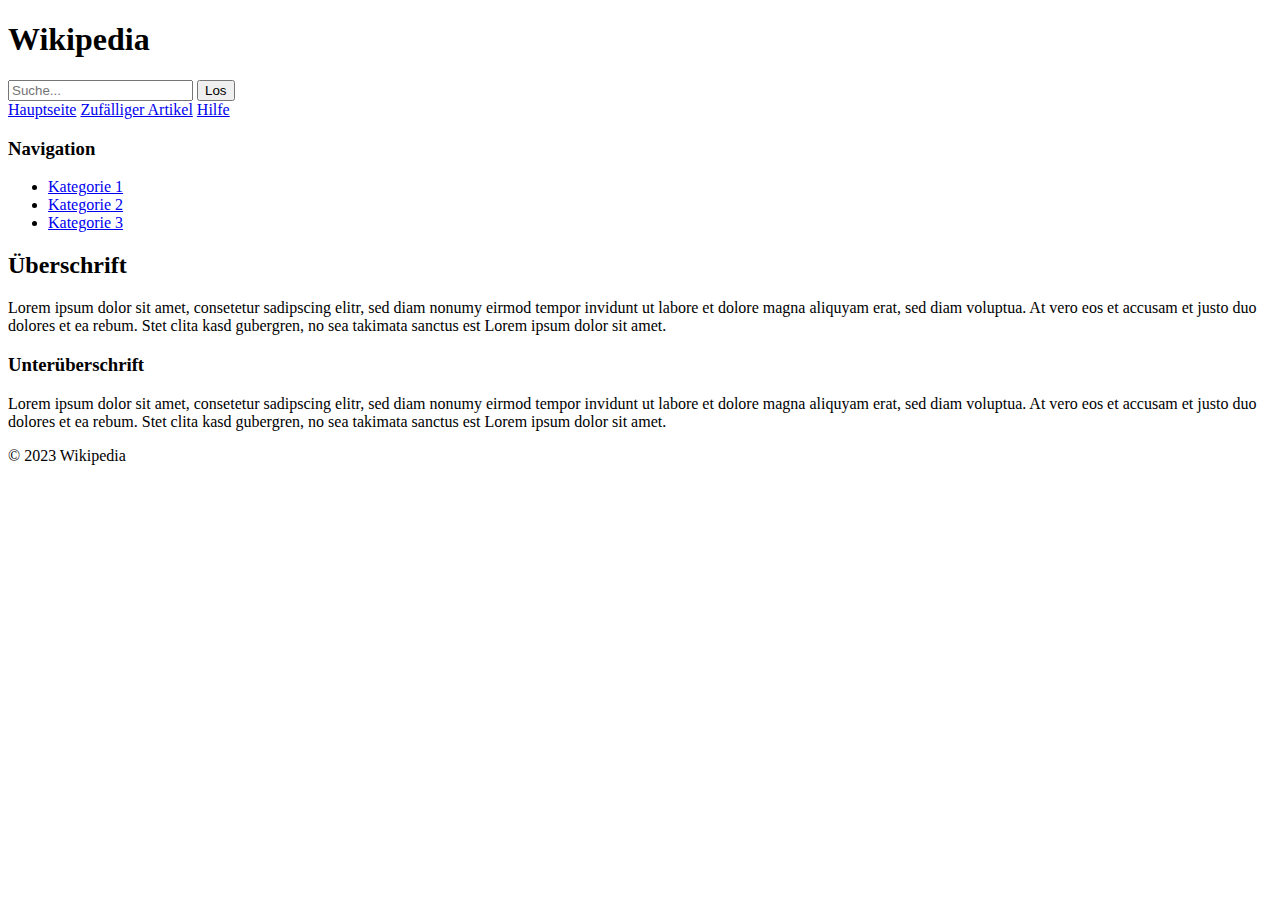
==== index.html @ 42f4f79a "Update index.html" ====
<!DOCTYPE html>
<html>
<head>
 <link rel="stylesheet" href="styles.css"> 
  <meta charset="UTF-8">
  <meta name="viewport" content="width=device-width, initial-scale=1.0">
  <title>Wikipedia-ähnliche Seite</title>
  <link rel="stylesheet" href="style.css"> 
</head>
<body>

<div class="header">
  <h1>Wikipedia</h1>
  <div class="search">
    <form>
      <input type="text" placeholder="Suche...">
      <button type="submit">Los</button> 
    </form>
  </div>
  <div class="nav">
    <a href="#">Hauptseite</a>
    <a href="#">Zufälliger Artikel</a>
    <a href="#">Hilfe</a>
  </div>
</div>

<div class="content">

  <div class="sidebar">
    <h3>Navigation</h3>
    <ul>
      <li><a href="#">Kategorie 1</a></li>
      <li><a href="#">Kategorie 2</a></li>
      <li><a href="#">Kategorie 3</a></li>
    </ul>
  </div>
  
  <div class="main">
    <h2>Überschrift</h2>
    <p>Lorem ipsum dolor sit amet, consetetur sadipscing elitr, sed diam nonumy eirmod tempor invidunt ut labore et dolore magna aliquyam erat, sed diam voluptua. At vero eos et accusam et justo duo dolores et ea rebum. Stet clita kasd gubergren, no sea takimata sanctus est Lorem ipsum dolor sit amet.</p>

    <h3>Unterüberschrift</h3>
    <p>Lorem ipsum dolor sit amet, consetetur sadipscing elitr, sed diam nonumy eirmod tempor invidunt ut labore et dolore magna aliquyam erat, sed diam voluptua. At vero eos et accusam et justo duo dolores et ea rebum. Stet clita kasd gubergren, no sea takimata sanctus est Lorem ipsum dolor sit amet.</p>

  </div>

</div>

<div class="footer">
  <p>&copy; 2023 Wikipedia</p>
</div>

</body>
</html>
---- style.css ----

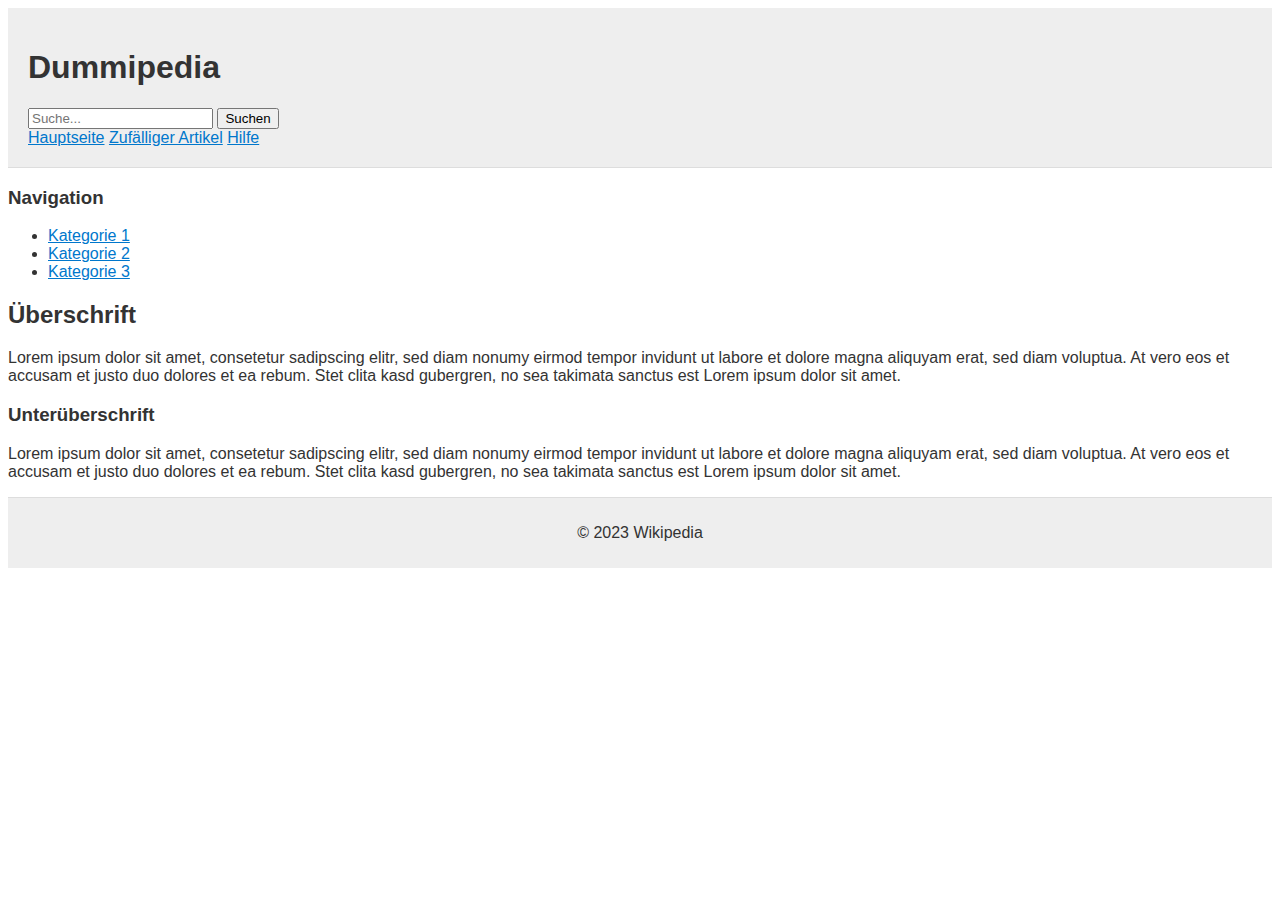
==== commit 216f2771: "Update index.html" ====
--- a/index.html
+++ b/index.html
@@ -1,8 +1,8 @@
 <!DOCTYPE html>
 <html>
-<head>
- <link rel="stylesheet" href="styles.css"> 
+<head> 
   <meta charset="UTF-8">
+ <link rel="stylesheet" href="styles.css">
   <meta name="viewport" content="width=device-width, initial-scale=1.0">
   <title>Wikipedia-ähnliche Seite</title>
   <link rel="stylesheet" href="style.css"> 
@@ -10,17 +10,33 @@
 <body>
 
 <div class="header">
-  <h1>Wikipedia</h1>
+  <h1>Dummipedia</h1>
   <div class="search">
     <form>
       <input type="text" placeholder="Suche...">
-      <button type="submit">Los</button> 
+      <button type="submit">Suchen</button> 
     </form>
   </div>
   <div class="nav">
     <a href="#">Hauptseite</a>
     <a href="#">Zufälliger Artikel</a>
     <a href="#">Hilfe</a>
+      <!-- ... -->
+
+  <div class="content">
+
+    <div class="sidebar">
+      <!-- ... -->
+    </div>
+
+    <div class="main">
+
+      <!-- Dynamische Artikel hier einfügen -->
+      <div id="articles"></div>
+
+    </div>
+
+  </div>
   </div>
 </div>
 
--- a/style.css
+++ b/style.css
@@ -1 +1,47 @@
+/* styles.css */
 
+/* UI Verbesserungen */
+
+body {
+  font-family: 'Arial', sans-serif;
+  color: #333333;
+}
+
+h1, h2, h3 {
+  font-weight: bold;
+}
+
+a {
+  color: #0077cc;
+}
+
+a:hover {
+  text-decoration: none;
+}
+
+.header {
+  background-color: #eee;
+  border-bottom: 1px solid #ddd;
+  padding: 20px;
+}
+
+.footer {
+  background-color: #eee;
+  border-top: 1px solid #ddd;
+  padding: 10px;
+  text-align: center;
+}
+
+/* Dynamische Artikel */
+
+.article {
+  padding: 20px;
+}
+
+.article h2 {
+  margin-top: 0;
+}
+
+.article p {
+  line-height: 1.5;
+}
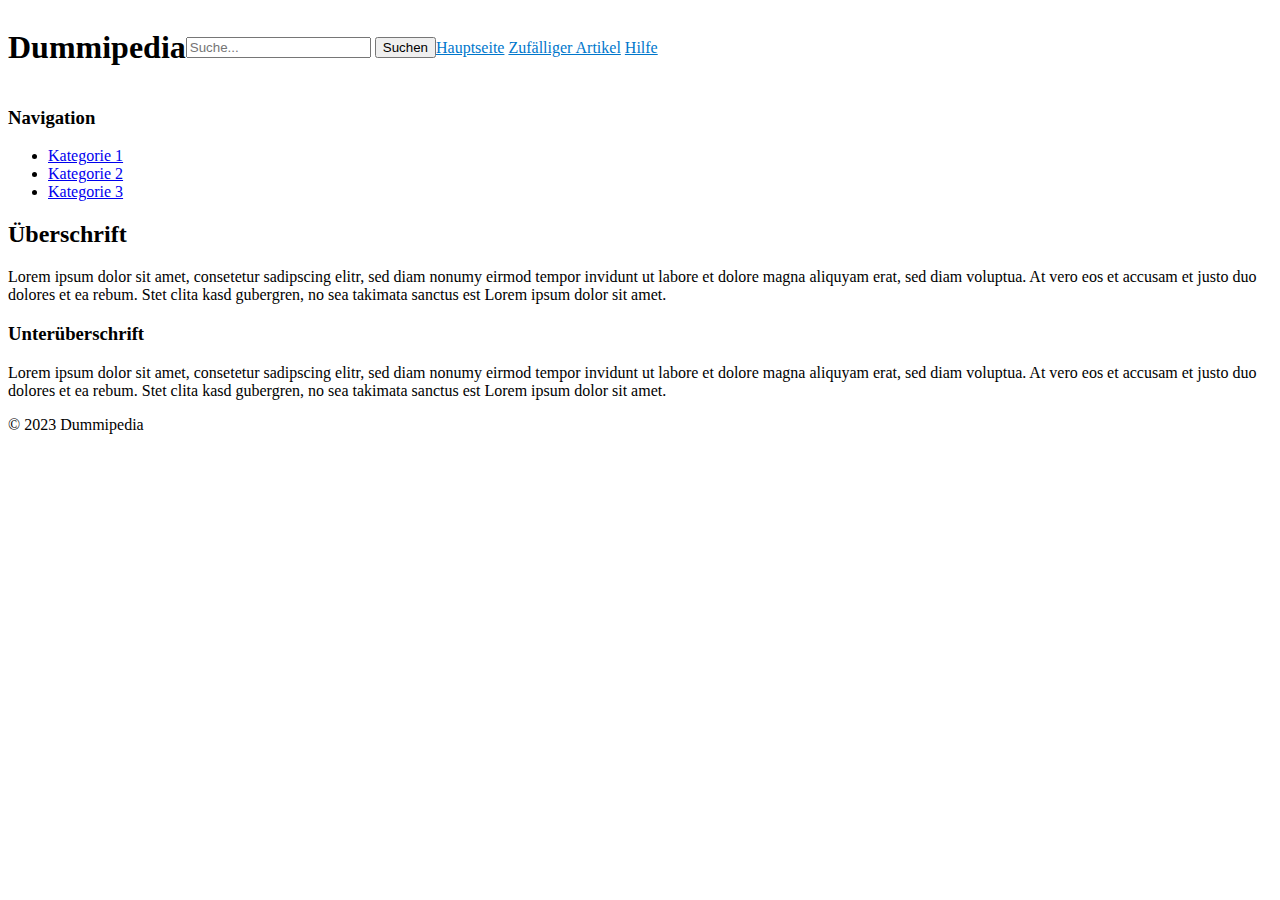
==== commit 0480748e: "Update index.html" ====
--- a/index.html
+++ b/index.html
@@ -4,7 +4,7 @@
   <meta charset="UTF-8">
  <link rel="stylesheet" href="styles.css">
   <meta name="viewport" content="width=device-width, initial-scale=1.0">
-  <title>Wikipedia-ähnliche Seite</title>
+  <title>Dummipedia - Für dumme und zurückgebliebene</title>
   <link rel="stylesheet" href="style.css"> 
 </head>
 <body>
@@ -63,7 +63,7 @@
 </div>
 
 <div class="footer">
-  <p>&copy; 2023 Wikipedia</p>
+  <p>&copy; 2023 Dummipedia</p>
 </div>
 
 </body>
--- a/style.css
+++ b/style.css
@@ -1,9 +1,13 @@
 /* styles.css */
+/* Styles */
 
+.header {
+  display: flex;
+  align-items: center;
 /* UI Verbesserungen */
 
 body {
-  font-family: 'Arial', sans-serif;
+  font-family: 'Libre Baskerville', sans-serif;
   color: #333333;
 }
 
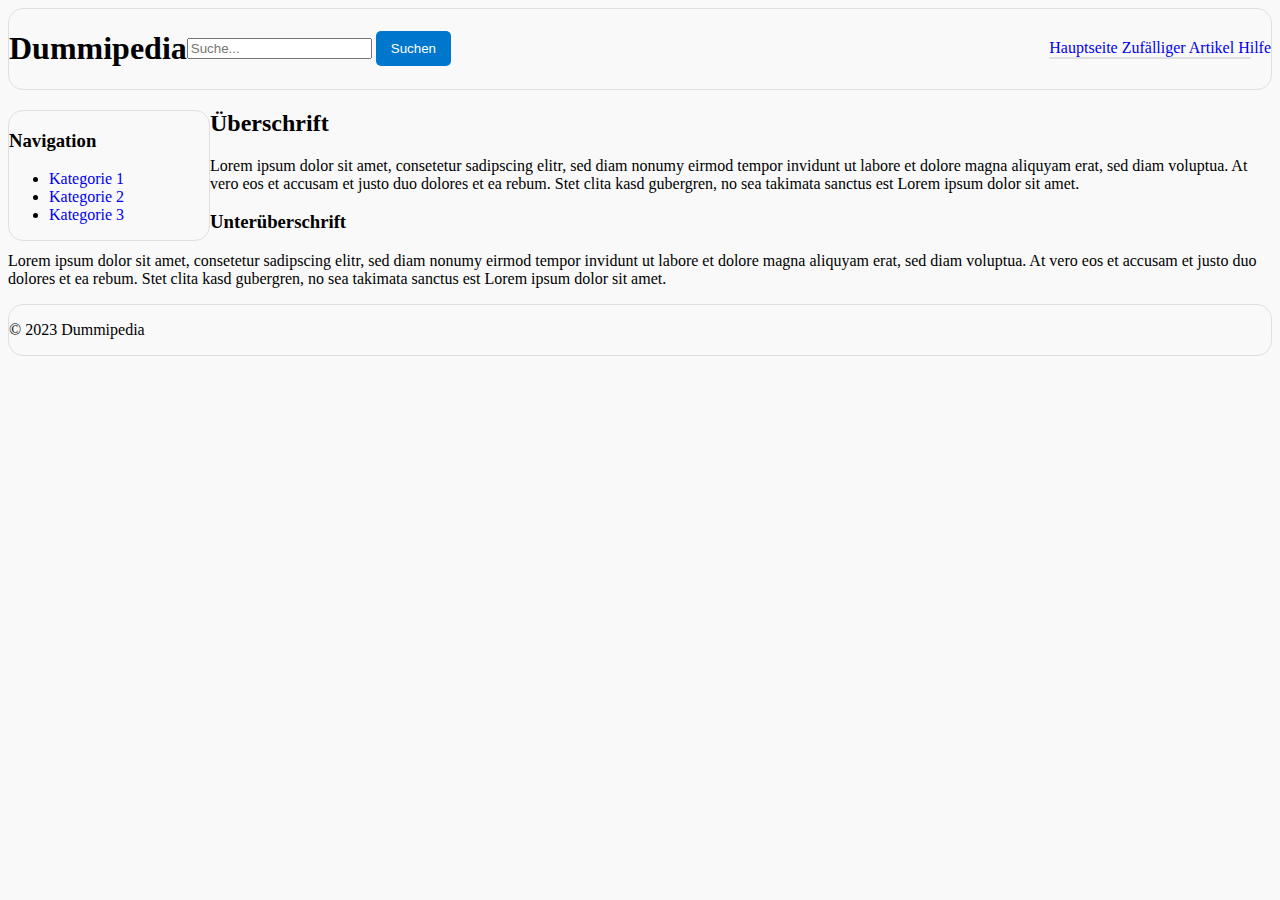
==== commit ecefbe8f: "Update index.html" ====
--- a/index.html
+++ b/index.html
@@ -4,6 +4,7 @@
   <meta charset="UTF-8">
  <link rel="stylesheet" href="styles.css">
   <meta name="viewport" content="width=device-width, initial-scale=1.0">
+  <link rel="icon" type="image/x-icon" href="favicon.ico">
   <title>Dummipedia - Für dumme und zurückgebliebene</title>
   <link rel="stylesheet" href="style.css"> 
 </head>
--- a/style.css
+++ b/style.css
@@ -1,51 +1,107 @@
-/* styles.css */
-/* Styles */
+/* Headingleiste */
 
 .header {
   display: flex;
+  flex-wrap: wrap;
   align-items: center;
-/* UI Verbesserungen */
+}
+
+.logo {
+  flex: 1 0 200px; 
+}
+
+.search {
+  flex: 1 0 300px;
+}
+
+.navigation {
+  flex: 1 0 200px;
+}
+
+@media (max-width: 600px) {
+  .logo {
+    flex-basis: 100%;
+    text-align: center;
+  }
+  
+  .search {
+    order: 3;
+    flex-basis: 100%;
+  } 
+  
+  .navigation {
+    order: 2;
+    flex-basis: 100%;
+    text-align: center;
+  }
+}
 
 body {
-  font-family: 'Libre Baskerville', sans-serif;
-  color: #333333;
+  background: #f9f9f9; 
+  border-radius: 15px;
 }
 
-h1, h2, h3 {
-  font-weight: bold;
+.header,
+.footer,
+.sidebar, 
+.article {
+  border: 1px solid #dfdfdf;
+  border-radius: 15px; 
 }
 
+/* Custom Font */
+
+h1, h2, h3 {
+  font-family: 'Libre Baskerville', serif;
+}
+
+/* Headingleiste mit Bottom Border */
+
+.page-title {
+  border-bottom: 1px solid #dfdfdf;
+  padding: 20px;
+}
+
+/* Seitenleiste */
+
+.sidebar {
+  width: 200px;
+  float: left;
+}
+
+.sidebar-nav {
+  list-style: none;
+  padding: 0;
+}
+
+.sidebar-nav li {
+  border-bottom: 1px solid #dfdfdf;
+} 
+
+.sidebar-nav a {
+  display: block;
+  padding: 10px 15px;
+}
+
+/* Restliche Verbesserungen */
+
 a {
-  color: #0077cc;
+  text-decoration: none;
 }
 
 a:hover {
-  text-decoration: none;
+  text-decoration: underline; 
 }
 
-.header {
-  background-color: #eee;
-  border-bottom: 1px solid #ddd;
-  padding: 20px;
+button {
+  background: #0077cc;
+  border: none;
+  border-radius: 5px;
+  color: white;
+  padding: 10px 15px;
 }
 
-.footer {
-  background-color: #eee;
-  border-top: 1px solid #ddd;
-  padding: 10px;
-  text-align: center;
+button:hover {
+  background: #005599;
+  cursor: pointer; 
 }
-
-/* Dynamische Artikel */
-
-.article {
-  padding: 20px;
-}
-
-.article h2 {
-  margin-top: 0;
-}
-
-.article p {
-  line-height: 1.5;
-}
